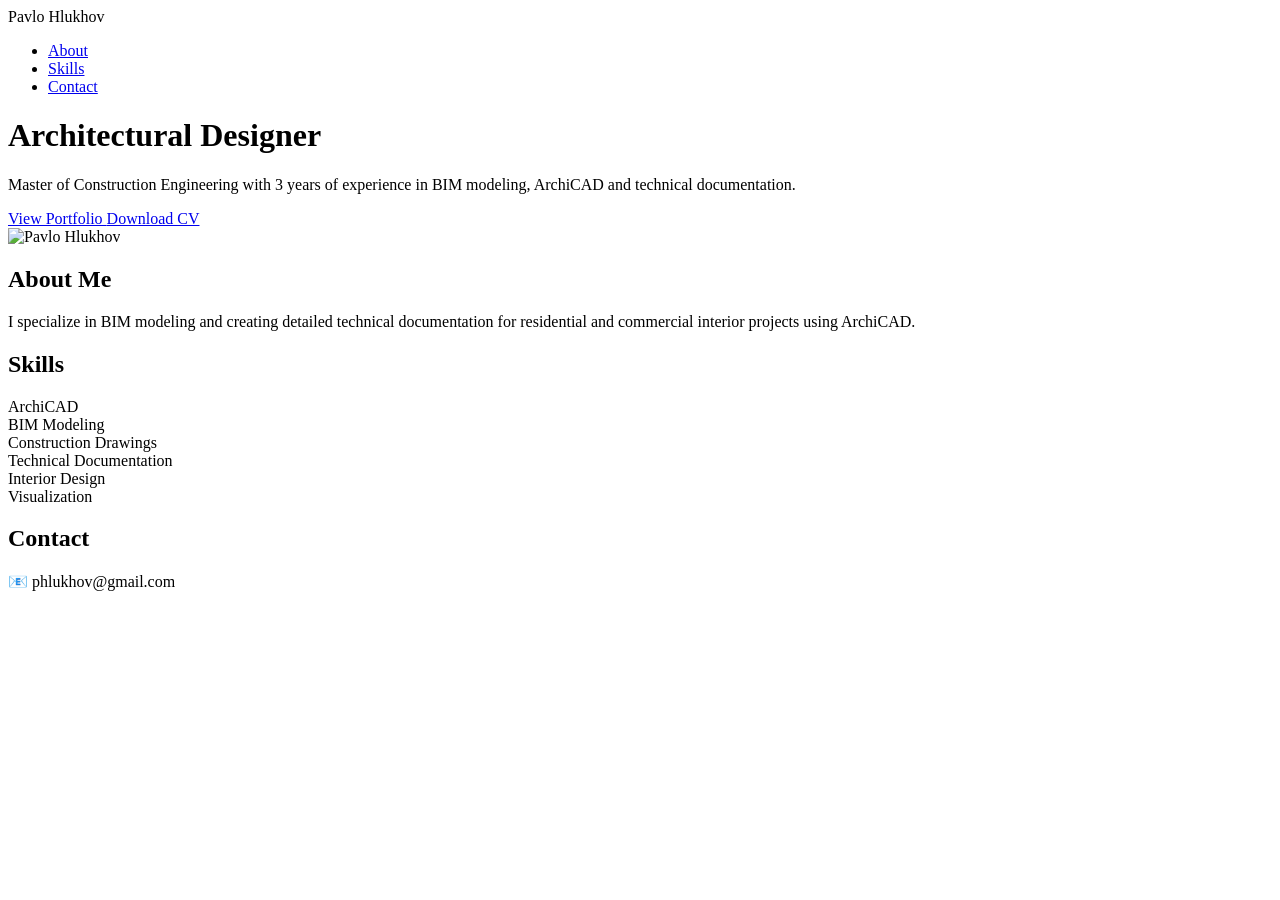
==== index.html @ c80b2850 "Create index.html" ====
<!DOCTYPE html>
<html lang="en">
<head>
    <meta charset="UTF-8">
    <meta name="viewport" content="width=device-width, initial-scale=1.0">

    <title>Pavlo Hlukhov | Architectural Designer</title>

    <meta name="description" content="Architectural Designer | ArchiCAD | BIM | Portfolio">

    <link rel="stylesheet" href="style.css">

    <link rel="preconnect" href="https://fonts.googleapis.com">
    <link rel="preconnect" href="https://fonts.gstatic.com" crossorigin>

    <link href="https://fonts.googleapis.com/css2?family=Inter:wght@300;400;500;600;700;800&display=swap" rel="stylesheet">
</head>

<body>

<header>

<div class="container">

<nav>

<div class="logo">
Pavlo Hlukhov
</div>

<ul>

<li><a href="#about">About</a></li>

<li><a href="#skills">Skills</a></li>

<li><a href="#contact">Contact</a></li>

</ul>

</nav>

<div class="hero">

<div class="hero-left">

<h1>Architectural Designer</h1>

<p>

Master of Construction Engineering with 3 years of experience in BIM modeling,
ArchiCAD and technical documentation.

</p>

<div class="buttons">

<a class="primary"

href="https://drive.google.com/drive/folders/19ZgJm7NQqUzKkoCIfwnSlbEebgJLlewe?usp=drive_link"

target="_blank">

View Portfolio

</a>

<a class="secondary"

href="https://drive.google.com/file/d/1ZfSWk350jjhla3TMt0FLIqcdw1u9X1lJ/view?usp=drive_link"

target="_blank">

Download CV

</a>

</div>

</div>

<div class="hero-right">

<img src="profile.jpg" alt="Pavlo Hlukhov">

</div>

</div>

</div>

</header>

<section id="about">

<div class="container">

<h2>About Me</h2>

<p>

I specialize in BIM modeling and creating detailed technical documentation for
residential and commercial interior projects using ArchiCAD.

</p>

</div>

</section>

<section id="skills">

<div class="container">

<h2>Skills</h2>

<div class="cards">

<div class="card">ArchiCAD</div>

<div class="card">BIM Modeling</div>

<div class="card">Construction Drawings</div>

<div class="card">Technical Documentation</div>

<div class="card">Interior Design</div>

<div class="card">Visualization</div>

</div>

</div>

</section>

<section id="contact">

<div class="container">

<h2>Contact</h2>

<p>📧 phlukhov@gmail.com</p>

</div>

</section>

<script src="script.js"></script>

</body>
</html>
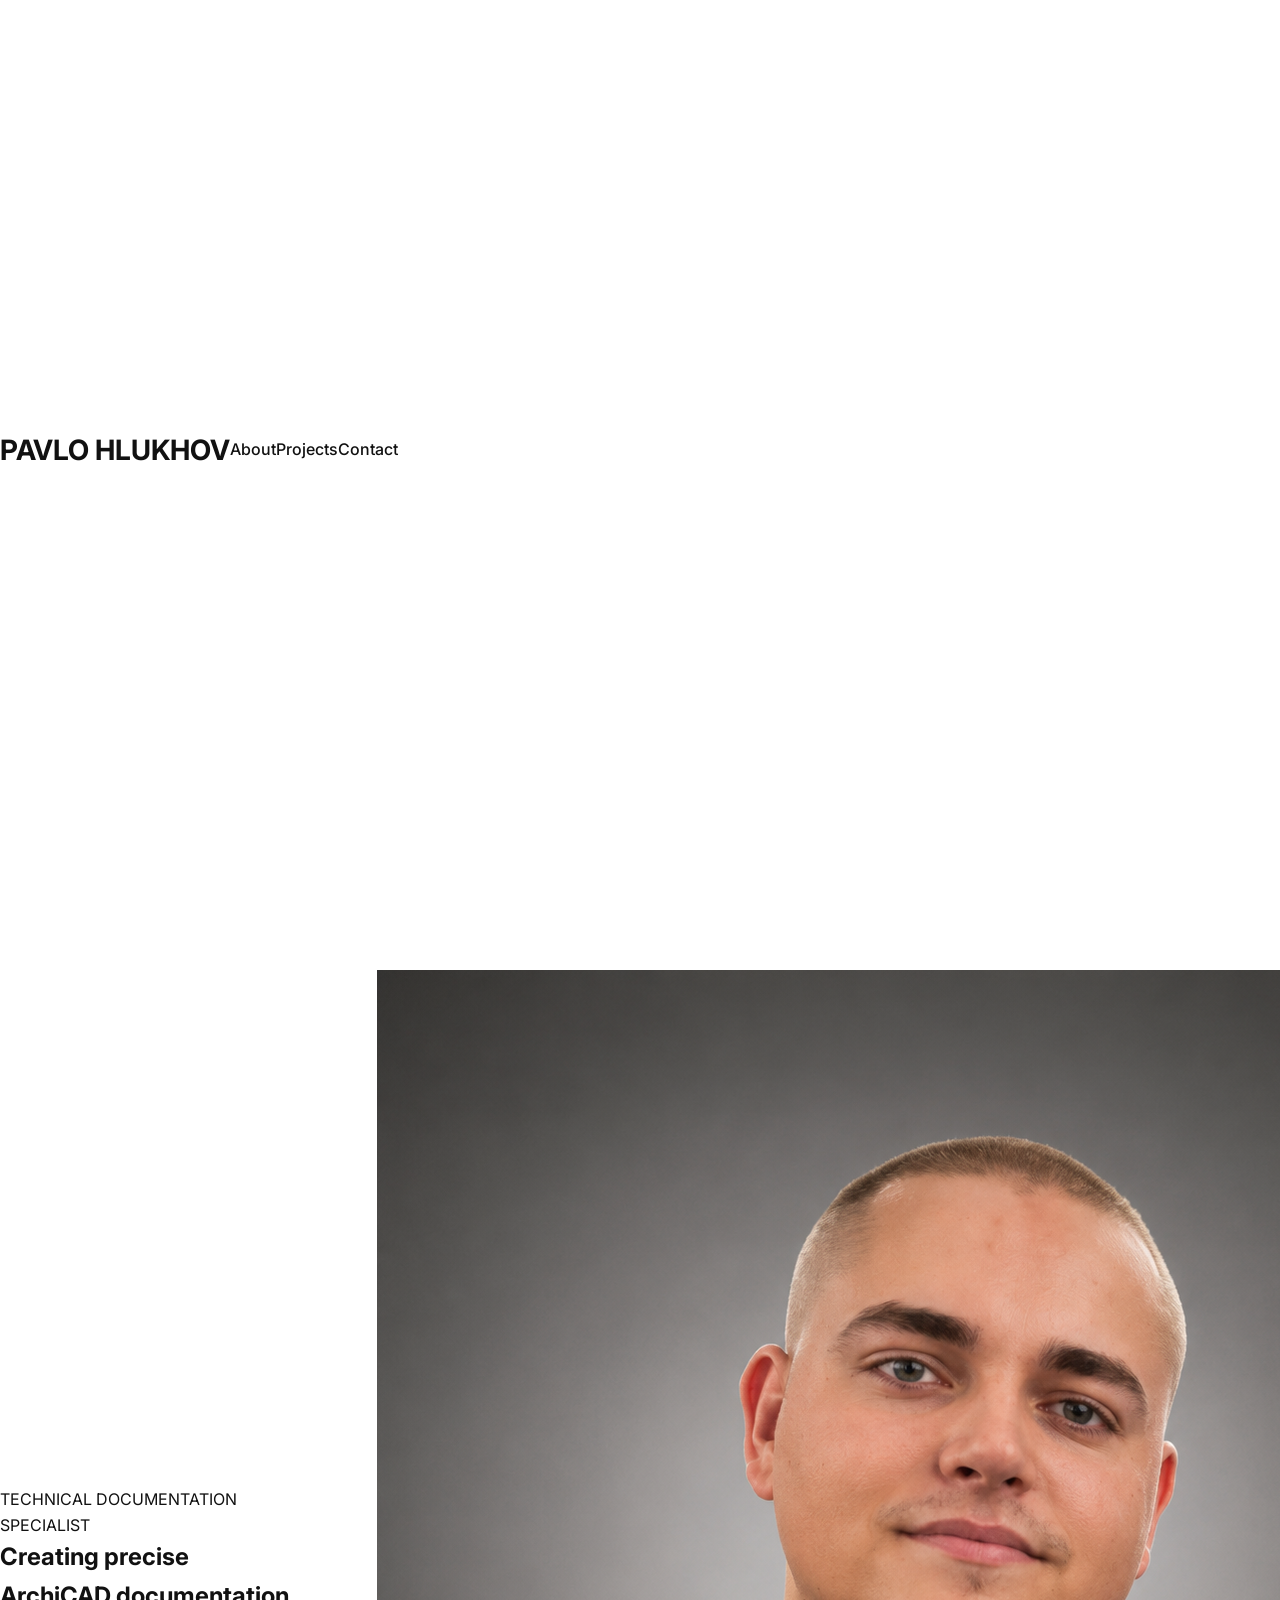
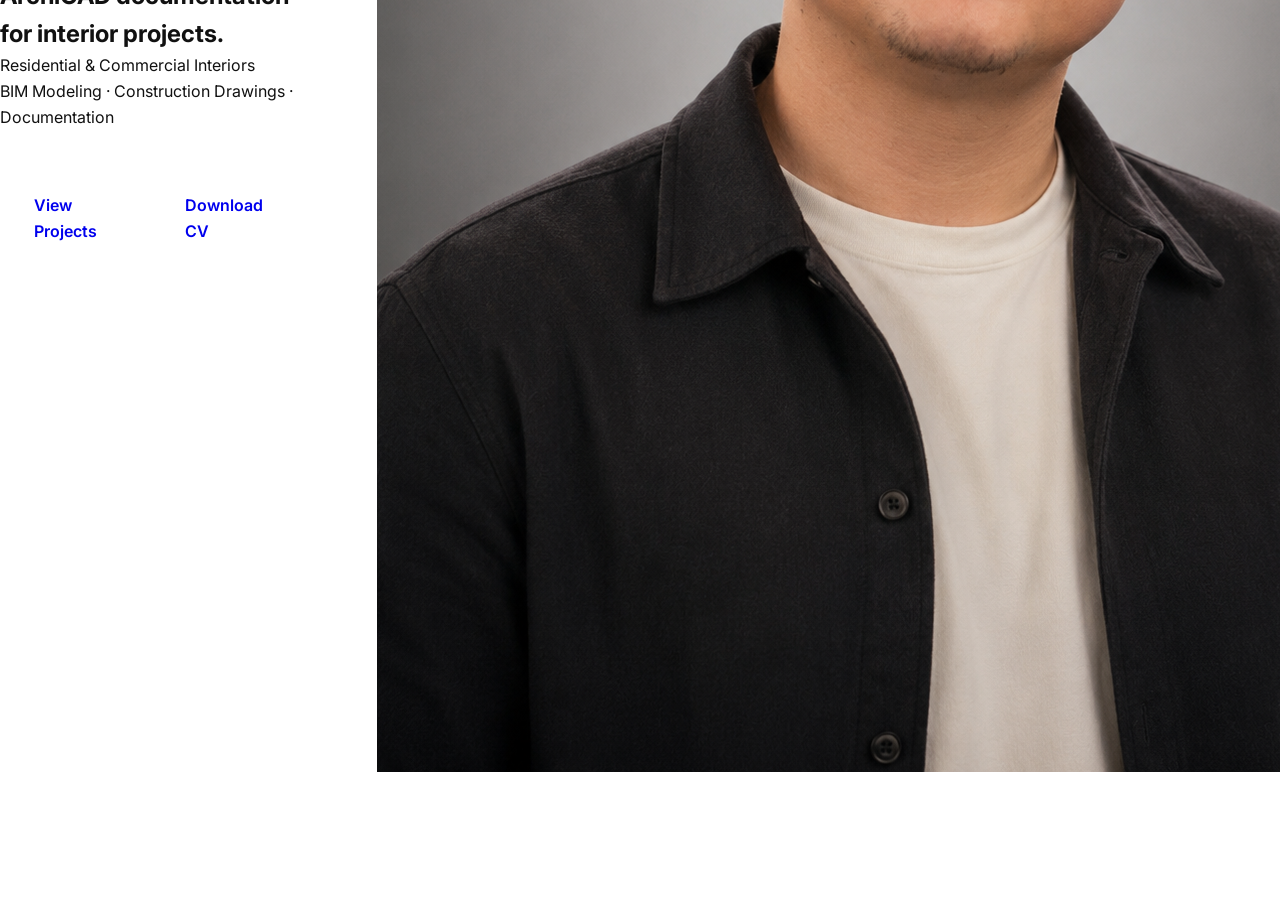
==== commit 53241b32: "Update index.html" ====
--- a/index.html
+++ b/index.html
@@ -3,150 +3,77 @@
 <head>
     <meta charset="UTF-8">
     <meta name="viewport" content="width=device-width, initial-scale=1.0">
-
-    <title>Pavlo Hlukhov | Architectural Designer</title>
-
-    <meta name="description" content="Architectural Designer | ArchiCAD | BIM | Portfolio">
+    <title>Pavlo Hlukhov | Technical Documentation Specialist</title>
 
     <link rel="stylesheet" href="style.css">
 
     <link rel="preconnect" href="https://fonts.googleapis.com">
     <link rel="preconnect" href="https://fonts.gstatic.com" crossorigin>
 
-    <link href="https://fonts.googleapis.com/css2?family=Inter:wght@300;400;500;600;700;800&display=swap" rel="stylesheet">
+    <link href="https://fonts.googleapis.com/css2?family=Inter:wght@300;400;500;600;700&display=swap" rel="stylesheet">
 </head>
 
 <body>
 
 <header>
 
-<div class="container">
+    <div class="logo">
+        PAVLO HLUKHOV
+    </div>
 
-<nav>
+    <nav>
 
-<div class="logo">
-Pavlo Hlukhov
-</div>
+        <a href="#about">About</a>
 
-<ul>
+        <a href="#projects">Projects</a>
 
-<li><a href="#about">About</a></li>
+        <a href="#contact">Contact</a>
 
-<li><a href="#skills">Skills</a></li>
-
-<li><a href="#contact">Contact</a></li>
-
-</ul>
-
-</nav>
-
-<div class="hero">
-
-<div class="hero-left">
-
-<h1>Architectural Designer</h1>
-
-<p>
-
-Master of Construction Engineering with 3 years of experience in BIM modeling,
-ArchiCAD and technical documentation.
-
-</p>
-
-<div class="buttons">
-
-<a class="primary"
-
-href="https://drive.google.com/drive/folders/19ZgJm7NQqUzKkoCIfwnSlbEebgJLlewe?usp=drive_link"
-
-target="_blank">
-
-View Portfolio
-
-</a>
-
-<a class="secondary"
-
-href="https://drive.google.com/file/d/1ZfSWk350jjhla3TMt0FLIqcdw1u9X1lJ/view?usp=drive_link"
-
-target="_blank">
-
-Download CV
-
-</a>
-
-</div>
-
-</div>
-
-<div class="hero-right">
-
-<img src="profile.jpg" alt="Pavlo Hlukhov">
-
-</div>
-
-</div>
-
-</div>
+    </nav>
 
 </header>
 
-<section id="about">
+<section class="hero">
 
-<div class="container">
+    <div class="hero-text">
 
-<h2>About Me</h2>
+        <p class="small-title">
+            TECHNICAL DOCUMENTATION SPECIALIST
+        </p>
 
-<p>
+        <h1>
+            Creating precise ArchiCAD documentation for interior projects.
+        </h1>
 
-I specialize in BIM modeling and creating detailed technical documentation for
-residential and commercial interior projects using ArchiCAD.
+        <p class="description">
 
-</p>
+            Residential & Commercial Interiors<br>
 
-</div>
+            BIM Modeling · Construction Drawings · Documentation
+
+        </p>
+
+        <div class="buttons">
+
+            <a href="#projects" class="btn-dark">
+                View Projects
+            </a>
+
+            <a href="#" class="btn-light">
+                Download CV
+            </a>
+
+        </div>
+
+    </div>
+
+    <div class="hero-image">
+
+        <img src="profile.jpg" alt="Pavlo Hlukhov">
+
+    </div>
 
 </section>
 
-<section id="skills">
-
-<div class="container">
-
-<h2>Skills</h2>
-
-<div class="cards">
-
-<div class="card">ArchiCAD</div>
-
-<div class="card">BIM Modeling</div>
-
-<div class="card">Construction Drawings</div>
-
-<div class="card">Technical Documentation</div>
-
-<div class="card">Interior Design</div>
-
-<div class="card">Visualization</div>
-
-</div>
-
-</div>
-
-</section>
-
-<section id="contact">
-
-<div class="container">
-
-<h2>Contact</h2>
-
-<p>📧 phlukhov@gmail.com</p>
-
-</div>
-
-</section>
-
-<script src="script.js"></script>
-
 </body>
 </html>
--- a/style.css
+++ b/style.css
@@ -0,0 +1,228 @@
+*{
+    margin:0;
+    padding:0;
+    box-sizing:border-box;
+}
+
+html{
+    scroll-behavior:smooth;
+}
+
+body{
+    font-family:'Inter',sans-serif;
+    background:#ffffff;
+    color:#111111;
+    line-height:1.6;
+}
+
+.container{
+    width:90%;
+    max-width:1200px;
+    margin:auto;
+}
+
+header{
+    min-height:100vh;
+    display:flex;
+    align-items:center;
+}
+
+nav{
+    display:flex;
+    justify-content:space-between;
+    align-items:center;
+    padding:35px 0;
+}
+
+.logo{
+    font-size:28px;
+    font-weight:700;
+}
+
+nav ul{
+    display:flex;
+    list-style:none;
+    gap:35px;
+}
+
+nav a{
+    color:#111;
+    text-decoration:none;
+    transition:.3s;
+    font-weight:500;
+}
+
+nav a:hover{
+    color:#666;
+}
+
+.hero{
+    display:grid;
+    grid-template-columns:1fr 1fr;
+    gap:80px;
+    align-items:center;
+    padding-top:70px;
+}
+
+.hero-left h1{
+    font-size:64px;
+    line-height:1.1;
+    margin-bottom:25px;
+    font-weight:800;
+}
+
+.hero-left p{
+    color:#666;
+    font-size:20px;
+    max-width:520px;
+}
+
+.buttons{
+    display:flex;
+    gap:20px;
+    margin-top:45px;
+}
+
+.buttons a{
+    padding:18px 34px;
+    border-radius:12px;
+    text-decoration:none;
+    font-weight:600;
+    transition:.3s;
+}
+
+.primary{
+    background:#111;
+    color:white;
+}
+
+.primary:hover{
+    transform:translateY(-3px);
+    background:#000;
+}
+
+.secondary{
+    border:2px solid #111;
+    color:#111;
+}
+
+.secondary:hover{
+    background:#111;
+    color:white;
+}
+
+.hero-right{
+    display:flex;
+    justify-content:center;
+}
+
+.hero-right img{
+    width:420px;
+    border-radius:28px;
+    box-shadow:0 30px 80px rgba(0,0,0,.12);
+}
+
+section{
+    padding:120px 0;
+}
+
+section h2{
+    font-size:42px;
+    margin-bottom:35px;
+}
+
+#about p{
+    max-width:700px;
+    color:#666;
+    font-size:20px;
+}.cards{
+    display:grid;
+    grid-template-columns:repeat(3,1fr);
+    gap:25px;
+    margin-top:40px;
+}
+
+.card{
+    background:#f5f5f5;
+    padding:35px;
+    border-radius:18px;
+    text-align:center;
+    font-size:18px;
+    font-weight:600;
+    transition:.3s;
+    cursor:default;
+}
+
+.card:hover{
+    transform:translateY(-8px);
+    box-shadow:0 20px 40px rgba(0,0,0,.08);
+    background:white;
+}
+
+#contact{
+    background:#111;
+    color:white;
+    text-align:center;
+}
+
+#contact h2{
+    color:white;
+}
+
+#contact p{
+    font-size:22px;
+    margin-top:20px;
+}
+
+footer{
+    padding:30px;
+    text-align:center;
+    color:#888;
+}
+
+@media(max-width:900px){
+
+.hero{
+grid-template-columns:1fr;
+text-align:center;
+}
+
+.hero-left p{
+margin:auto;
+}
+
+.buttons{
+justify-content:center;
+flex-wrap:wrap;
+}
+
+.hero-right{
+margin-top:50px;
+}
+
+.hero-right img{
+width:300px;
+}
+
+nav{
+flex-direction:column;
+gap:20px;
+}
+
+nav ul{
+gap:20px;
+}
+
+.cards{
+grid-template-columns:1fr;
+}
+
+.hero-left h1{
+font-size:46px;
+}
+
+section h2{
+font-size:34px;
+}
+
+}
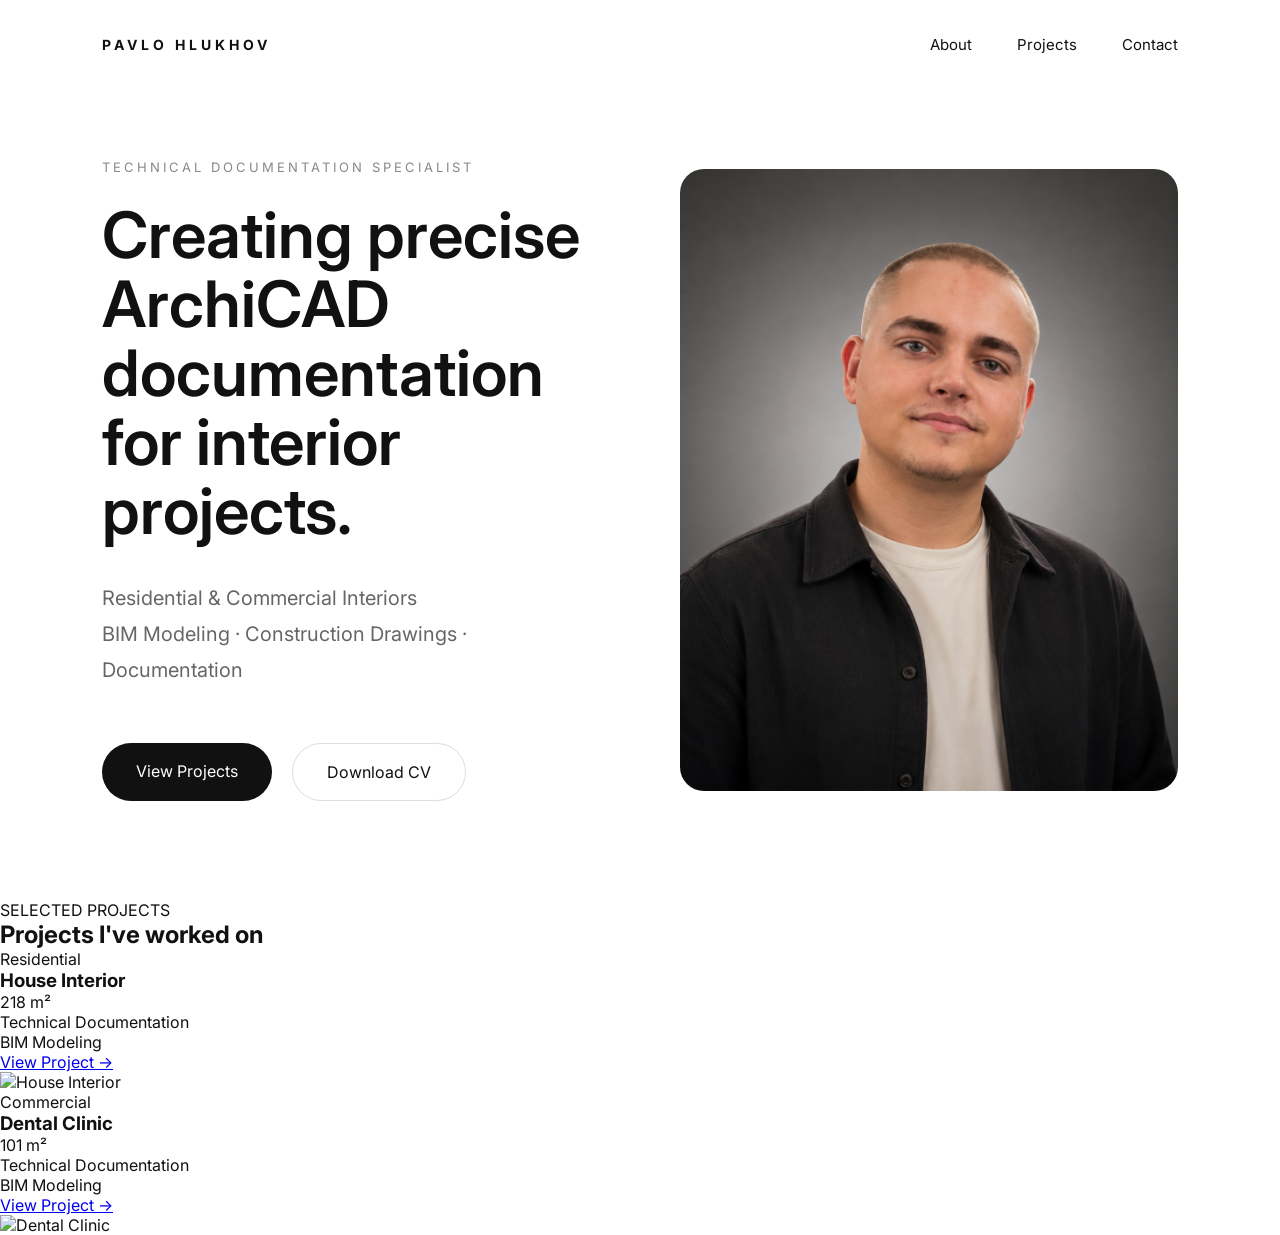
==== commit e187e3f0: "Update index.html" ====
--- a/index.html
+++ b/index.html
@@ -77,3 +77,77 @@
 
 </body>
 </html>
+</section>
+</body>
+<section class="projects" id="projects">
+
+<div class="section-title">
+
+    <p>SELECTED PROJECTS</p>
+
+    <h2>Projects I've worked on</h2>
+
+</div>
+
+<div class="project-card">
+
+    <div class="project-info">
+
+        <span>Residential</span>
+
+        <h3>House Interior</h3>
+
+        <p>
+            218 m²<br>
+            Technical Documentation<br>
+            BIM Modeling
+        </p>
+
+        <a href="#">
+            View Project →
+        </a>
+
+    </div>
+
+    <div class="project-image">
+
+        <img src="images/house-cover.jpg" alt="House Interior">
+
+    </div>
+
+</div>
+
+<div class="project-card reverse">
+
+    <div class="project-info">
+
+        <span>Commercial</span>
+
+        <h3>Dental Clinic</h3>
+
+        <p>
+
+            101 m²<br>
+
+            Technical Documentation<br>
+
+            BIM Modeling
+
+        </p>
+
+        <a href="#">
+            View Project →
+
+        </a>
+
+    </div>
+
+    <div class="project-image">
+
+        <img src="images/clinic-cover.jpg" alt="Dental Clinic">
+
+    </div>
+
+</div>
+
+</section>
--- a/style.css
+++ b/style.css
@@ -1,3 +1,5 @@
+/* ---------- RESET ---------- */
+
 *{
     margin:0;
     padding:0;
@@ -9,220 +11,211 @@
 }
 
 body{
+
     font-family:'Inter',sans-serif;
+
     background:#ffffff;
+
     color:#111111;
-    line-height:1.6;
-}
-
-.container{
-    width:90%;
-    max-width:1200px;
-    margin:auto;
-}
+
+}
+
+/* ---------- HEADER ---------- */
 
 header{
+
+    width:100%;
+
+    padding:35px 8%;
+
+    display:flex;
+
+    justify-content:space-between;
+
+    align-items:center;
+
+    position:fixed;
+
+    top:0;
+
+    left:0;
+
+    background:rgba(255,255,255,.92);
+
+    backdrop-filter:blur(14px);
+
+    z-index:1000;
+
+}
+
+.logo{
+
+    font-size:14px;
+
+    letter-spacing:4px;
+
+    font-weight:700;
+
+}
+
+nav{
+
+    display:flex;
+
+    gap:45px;
+
+}
+
+nav a{
+
+    text-decoration:none;
+
+    color:#111;
+
+    font-size:15px;
+
+    transition:.3s;
+
+}
+
+nav a:hover{
+
+    opacity:.5;
+
+}
+
+/* ---------- HERO ---------- */
+
+.hero{
+
     min-height:100vh;
-    display:flex;
+
+    padding:140px 8% 80px;
+
+    display:flex;
+
+    justify-content:space-between;
+
     align-items:center;
-}
-
-nav{
-    display:flex;
-    justify-content:space-between;
-    align-items:center;
-    padding:35px 0;
-}
-
-.logo{
-    font-size:28px;
-    font-weight:700;
-}
-
-nav ul{
-    display:flex;
-    list-style:none;
-    gap:35px;
-}
-
-nav a{
+
+    gap:80px;
+
+}
+
+.hero-text{
+
+    flex:1;
+
+}
+
+.small-title{
+
+    font-size:13px;
+
+    letter-spacing:3px;
+
+    color:#888;
+
+    margin-bottom:25px;
+
+}
+
+.hero h1{
+
+    font-size:64px;
+
+    line-height:1.08;
+
+    max-width:720px;
+
+    font-weight:600;
+
+}
+
+.description{
+
+    margin-top:35px;
+
+    font-size:20px;
+
+    color:#666;
+
+    line-height:1.8;
+
+}
+
+.buttons{
+
+    margin-top:55px;
+
+    display:flex;
+
+    gap:20px;
+
+}
+
+.btn-dark{
+
+    background:#111;
+
+    color:#fff;
+
+    padding:18px 34px;
+
+    text-decoration:none;
+
+    border-radius:100px;
+
+    transition:.3s;
+
+}
+
+.btn-dark:hover{
+
+    transform:translateY(-3px);
+
+}
+
+.btn-light{
+
+    border:1px solid #ddd;
+
     color:#111;
+
+    padding:18px 34px;
+
+    border-radius:100px;
+
     text-decoration:none;
+
     transition:.3s;
-    font-weight:500;
-}
-
-nav a:hover{
-    color:#666;
-}
-
-.hero{
-    display:grid;
-    grid-template-columns:1fr 1fr;
-    gap:80px;
-    align-items:center;
-    padding-top:70px;
-}
-
-.hero-left h1{
-    font-size:64px;
-    line-height:1.1;
-    margin-bottom:25px;
-    font-weight:800;
-}
-
-.hero-left p{
-    color:#666;
-    font-size:20px;
-    max-width:520px;
-}
-
-.buttons{
-    display:flex;
-    gap:20px;
-    margin-top:45px;
-}
-
-.buttons a{
-    padding:18px 34px;
-    border-radius:12px;
-    text-decoration:none;
-    font-weight:600;
-    transition:.3s;
-}
-
-.primary{
-    background:#111;
-    color:white;
-}
-
-.primary:hover{
-    transform:translateY(-3px);
-    background:#000;
-}
-
-.secondary{
-    border:2px solid #111;
-    color:#111;
-}
-
-.secondary:hover{
-    background:#111;
-    color:white;
-}
-
-.hero-right{
-    display:flex;
+
+}
+
+.btn-light:hover{
+
+    background:#f5f5f5;
+
+}
+
+.hero-image{
+
+    flex:1;
+
+    display:flex;
+
     justify-content:center;
-}
-
-.hero-right img{
-    width:420px;
-    border-radius:28px;
-    box-shadow:0 30px 80px rgba(0,0,0,.12);
-}
-
-section{
-    padding:120px 0;
-}
-
-section h2{
-    font-size:42px;
-    margin-bottom:35px;
-}
-
-#about p{
-    max-width:700px;
-    color:#666;
-    font-size:20px;
-}.cards{
-    display:grid;
-    grid-template-columns:repeat(3,1fr);
-    gap:25px;
-    margin-top:40px;
-}
-
-.card{
-    background:#f5f5f5;
-    padding:35px;
-    border-radius:18px;
-    text-align:center;
-    font-size:18px;
-    font-weight:600;
-    transition:.3s;
-    cursor:default;
-}
-
-.card:hover{
-    transform:translateY(-8px);
-    box-shadow:0 20px 40px rgba(0,0,0,.08);
-    background:white;
-}
-
-#contact{
-    background:#111;
-    color:white;
-    text-align:center;
-}
-
-#contact h2{
-    color:white;
-}
-
-#contact p{
-    font-size:22px;
-    margin-top:20px;
-}
-
-footer{
-    padding:30px;
-    text-align:center;
-    color:#888;
-}
-
-@media(max-width:900px){
-
-.hero{
-grid-template-columns:1fr;
-text-align:center;
-}
-
-.hero-left p{
-margin:auto;
-}
-
-.buttons{
-justify-content:center;
-flex-wrap:wrap;
-}
-
-.hero-right{
-margin-top:50px;
-}
-
-.hero-right img{
-width:300px;
-}
-
-nav{
-flex-direction:column;
-gap:20px;
-}
-
-nav ul{
-gap:20px;
-}
-
-.cards{
-grid-template-columns:1fr;
-}
-
-.hero-left h1{
-font-size:46px;
-}
-
-section h2{
-font-size:34px;
-}
-
-}
+
+}
+
+.hero-image img{
+
+    width:100%;
+
+    max-width:500px;
+
+    border-radius:24px;
+
+    object-fit:cover;
+
+}
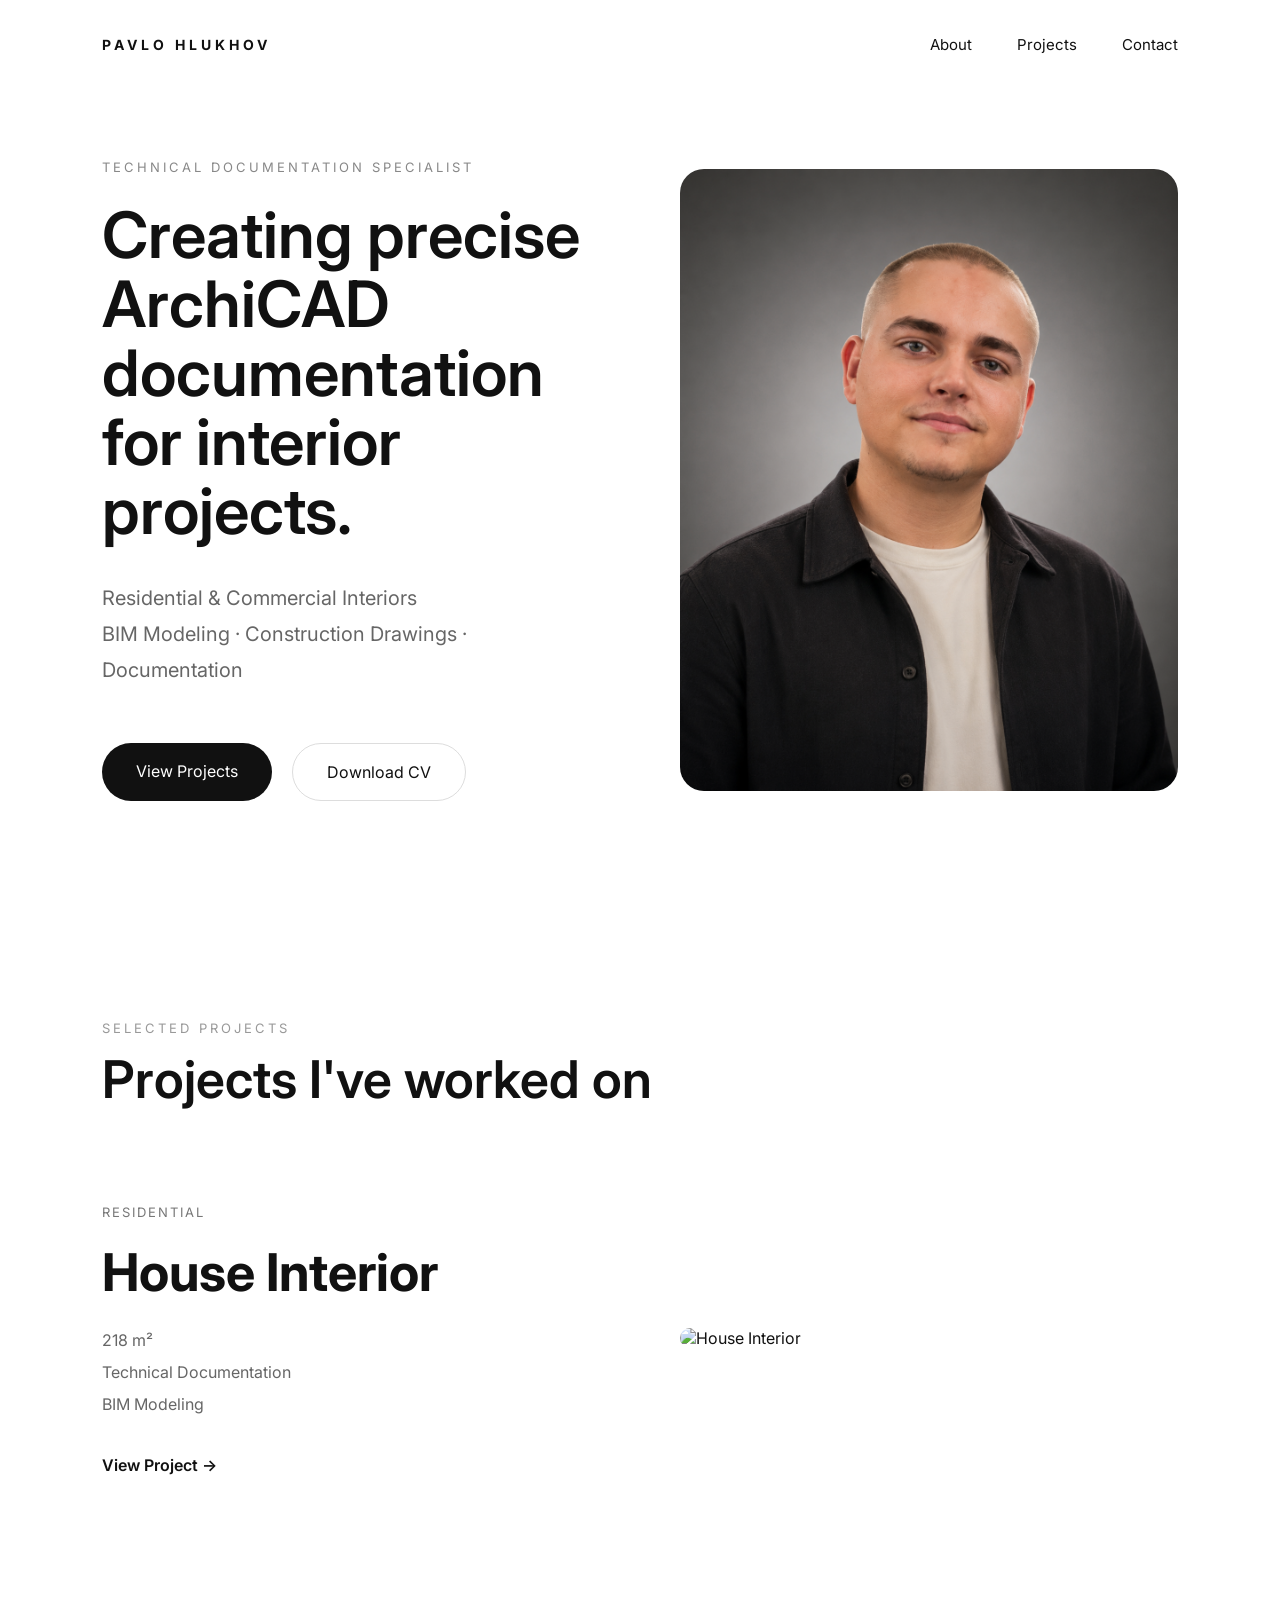
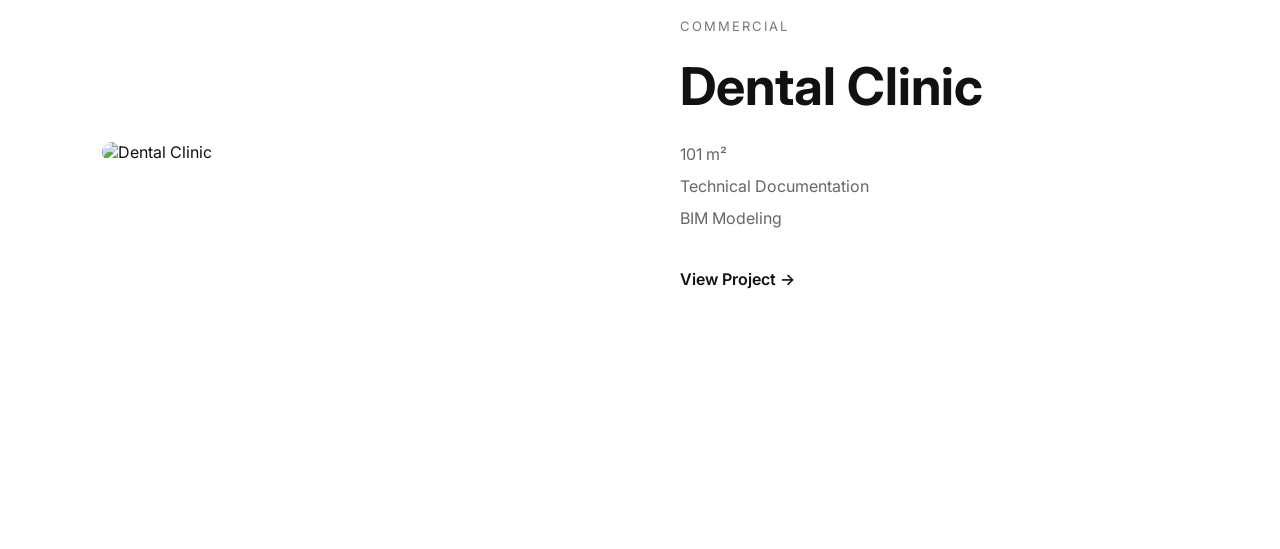
==== commit d7c3954e: "Update index.html" ====
--- a/index.html
+++ b/index.html
@@ -111,7 +111,7 @@
 
     <div class="project-image">
 
-        <img src="images/house-cover.jpg" alt="House Interior">
+       <img src="images/house/cover.jpg" alt="House Interior">
 
     </div>
 
--- a/style.css
+++ b/style.css
@@ -218,4 +218,124 @@
 
     object-fit:cover;
 
-}
+}/* ---------- PROJECTS ---------- */
+
+.projects{
+
+    padding:120px 8%;
+
+}
+
+.section-title{
+
+    margin-bottom:90px;
+
+}
+
+.section-title p{
+
+    color:#999;
+
+    letter-spacing:3px;
+
+    font-size:13px;
+
+    margin-bottom:12px;
+
+}
+
+.section-title h2{
+
+    font-size:52px;
+
+    font-weight:600;
+
+}
+
+.project-card{
+
+    display:flex;
+
+    align-items:center;
+
+    justify-content:space-between;
+
+    gap:80px;
+
+    margin-bottom:140px;
+
+}
+
+.project-card.reverse{
+
+    flex-direction:row-reverse;
+
+}
+
+.project-info{
+
+    flex:1;
+
+}
+
+.project-info span{
+
+    color:#777;
+
+    text-transform:uppercase;
+
+    letter-spacing:2px;
+
+    font-size:13px;
+
+}
+
+.project-info h3{
+
+    font-size:52px;
+
+    margin:20px 0;
+
+}
+
+.project-info p{
+
+    color:#666;
+
+    line-height:2;
+
+    margin-bottom:35px;
+
+}
+
+.project-info a{
+
+    text-decoration:none;
+
+    color:#111;
+
+    font-weight:600;
+
+}
+
+.project-image{
+
+    flex:1;
+
+}
+
+.project-image img{
+
+    width:100%;
+
+    border-radius:28px;
+
+    transition:.5s;
+
+}
+
+.project-image img:hover{
+
+    transform:scale(1.02);
+
+}
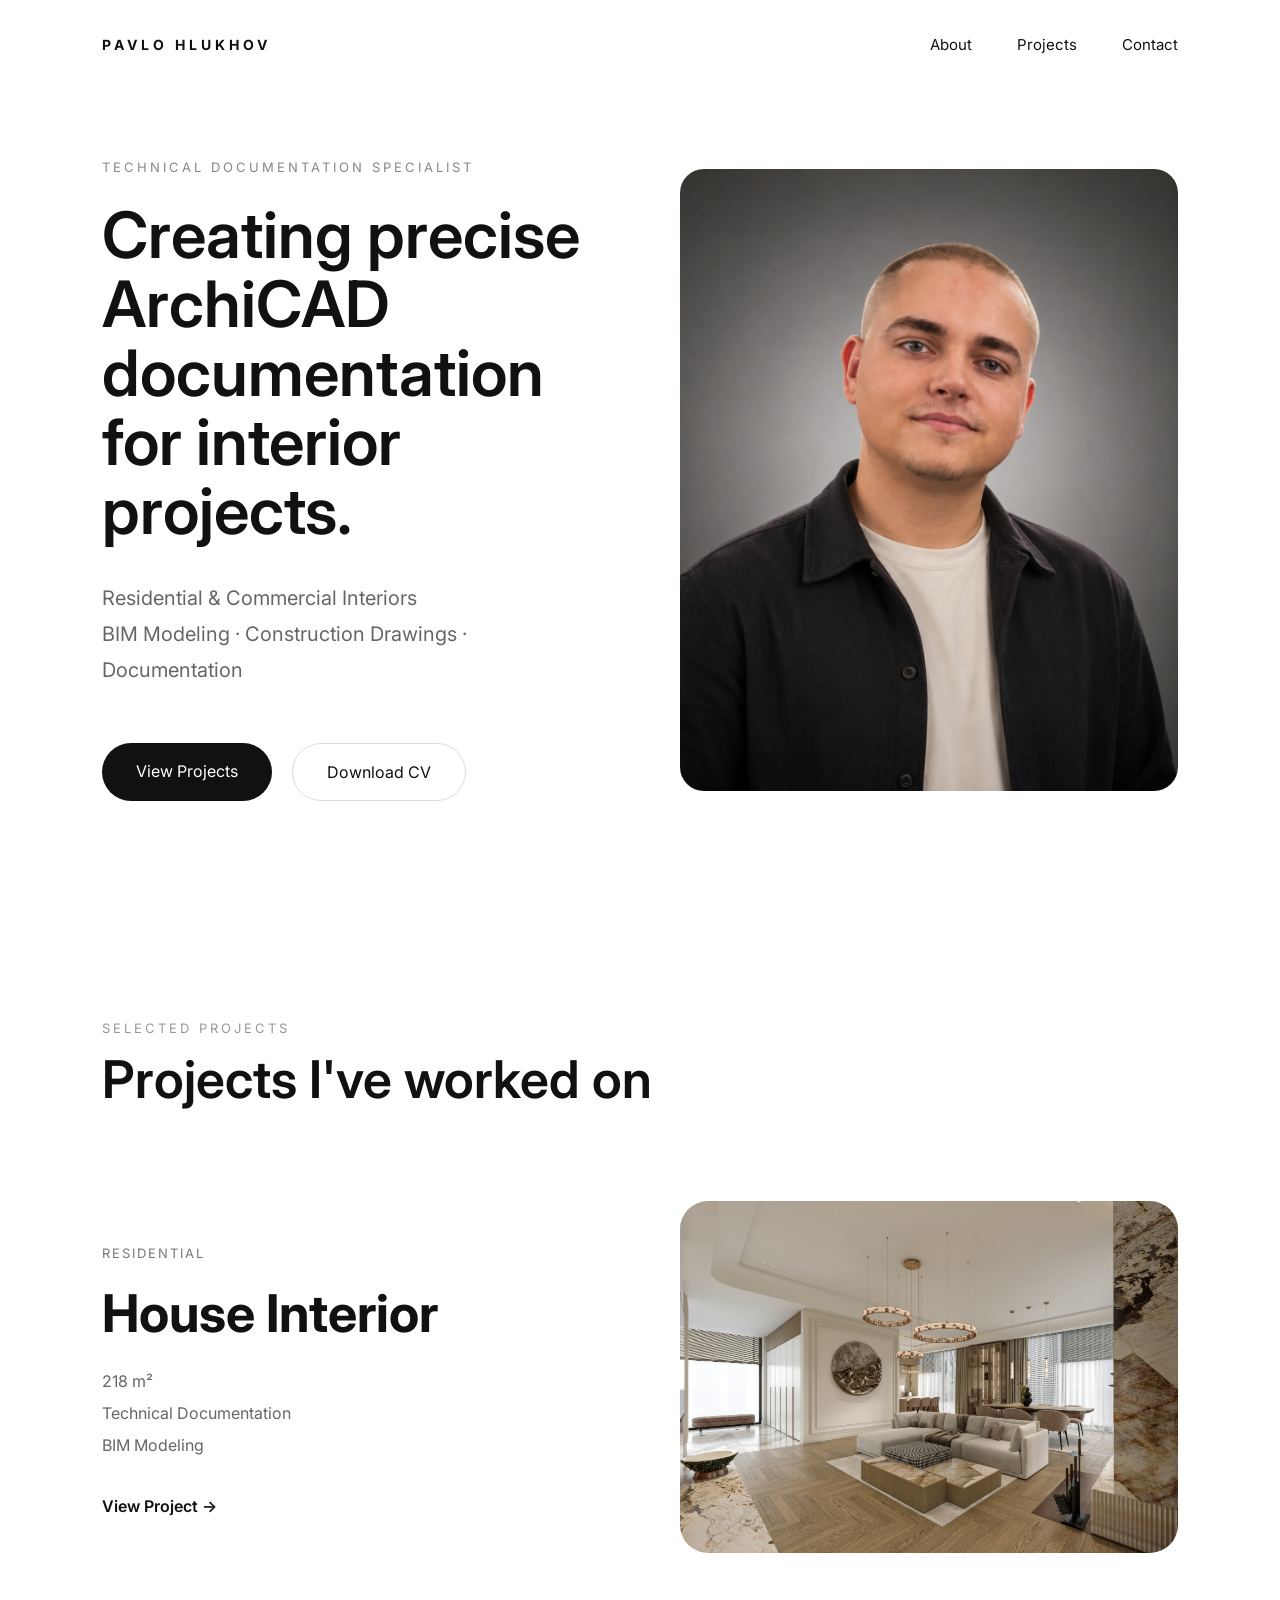
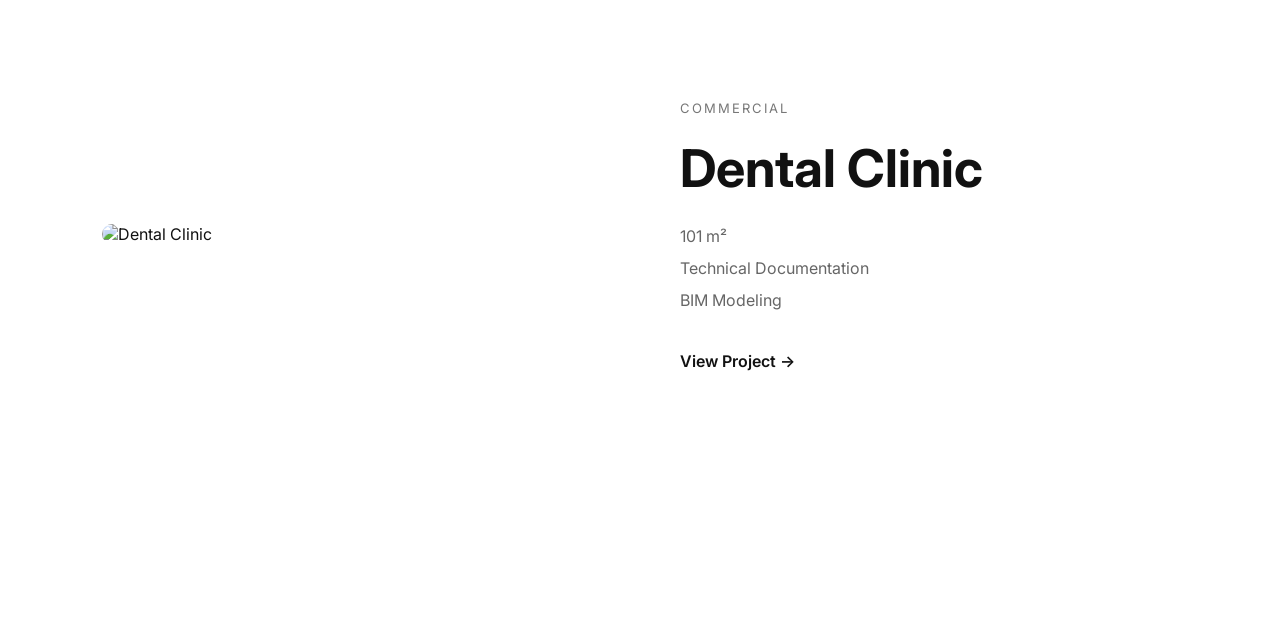
==== commit c9b2e598: "Update index.html" ====
--- a/index.html
+++ b/index.html
@@ -135,11 +135,9 @@
 
         </p>
 
-        <a href="#">
-            View Project →
-
-        </a>
-
+        <a href="projects/house.html">
+    View Project →
+</a>
     </div>
 
     <div class="project-image">
